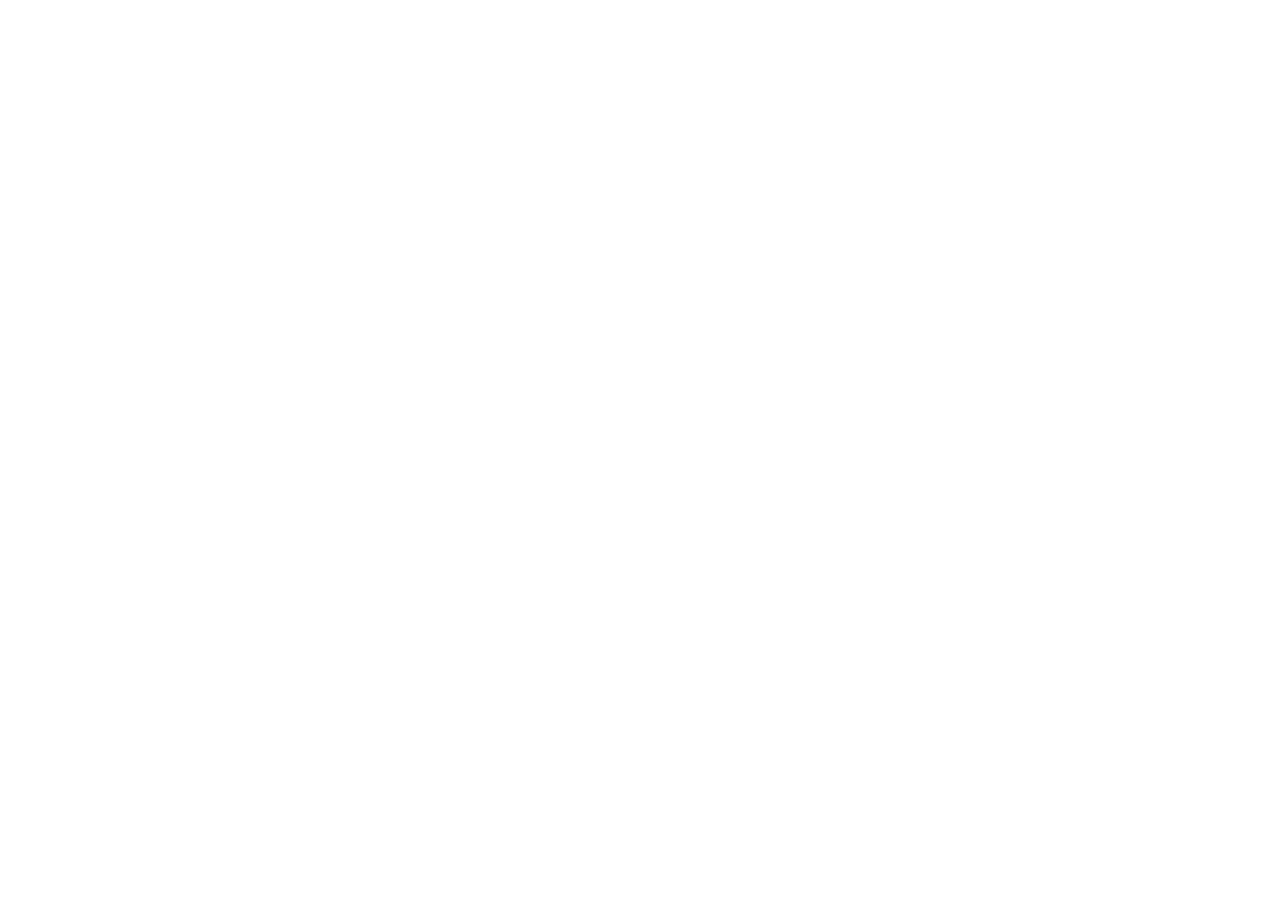
==== index.html @ eb9d6a70 "Set up the foundation for webpage" ====
<!DOCTYPE html>
<html>
    <head>
        <meta charset="UTF-8">
        <title>Odin Recipes</title>
    </head>
    <body>
        <head>

        </head>
        <main>

        </main>
        <footer>
            
        </footer>
    </body>

</html>
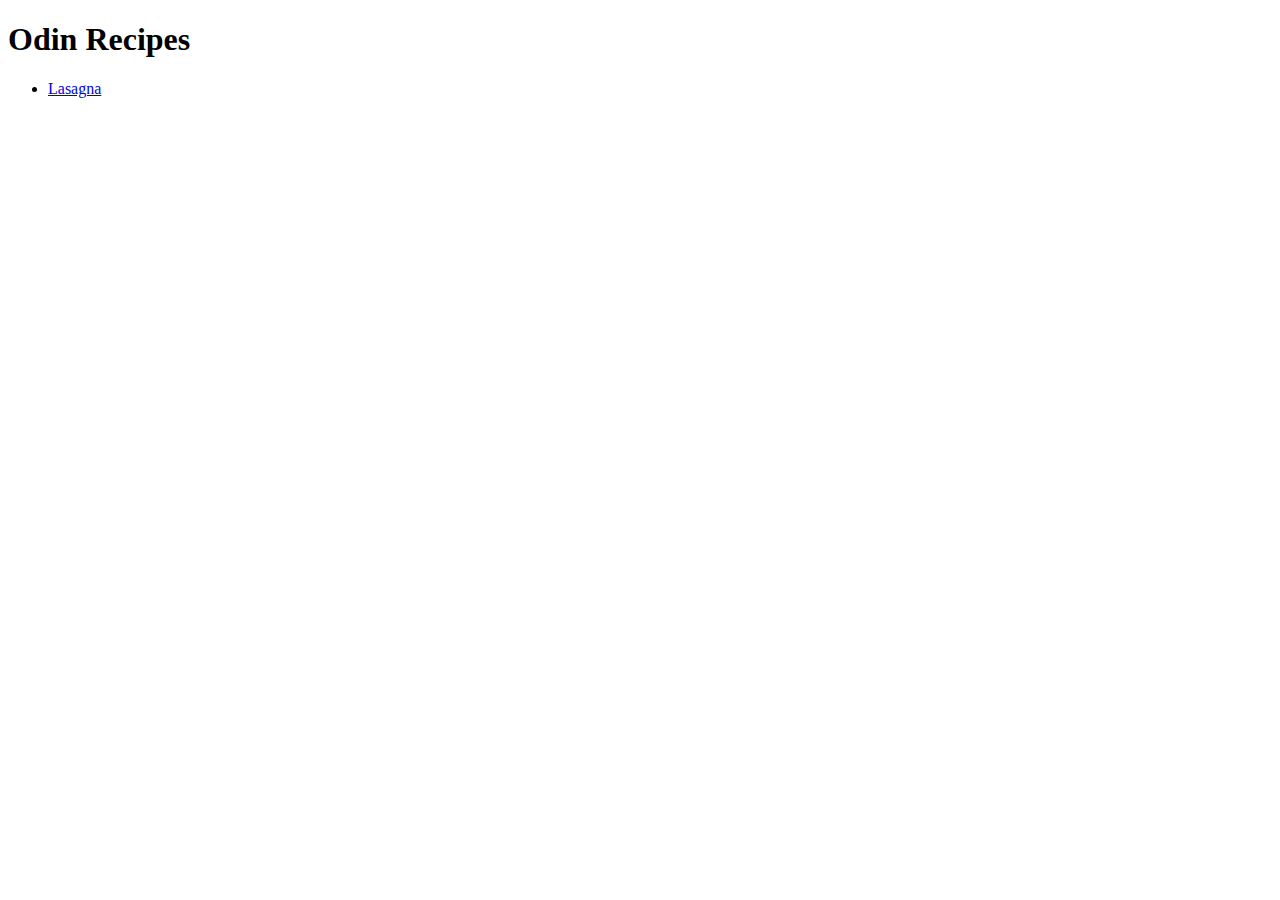
==== commit a4ddf596: "Ad titles and link to lasagna" ====
--- a/index.html
+++ b/index.html
@@ -5,14 +5,18 @@
         <title>Odin Recipes</title>
     </head>
     <body>
-        <head>
+        <header>
+            <h1>Odin Recipes</h1>
+            <ul>
+                <li><a href="./recipes/lasagna.html" target="_blank">Lasagna</a></li>
+            </ul>
 
-        </head>
+        </header>
         <main>
 
         </main>
         <footer>
-            
+
         </footer>
     </body>
 
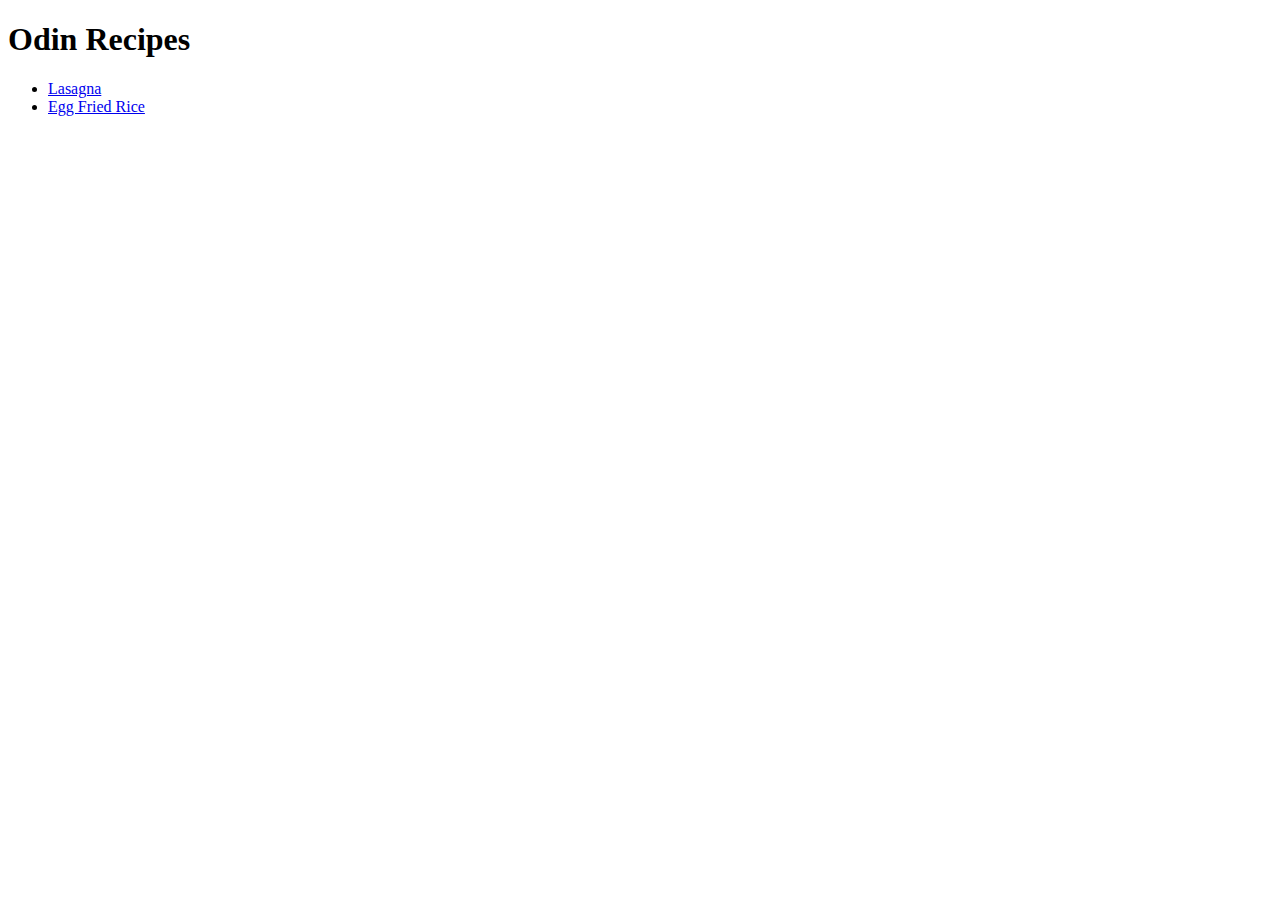
==== commit e194796a: "Ad content to friedrice" ====
--- a/index.html
+++ b/index.html
@@ -9,6 +9,7 @@
             <h1>Odin Recipes</h1>
             <ul>
                 <li><a href="./recipes/lasagna.html" target="_blank">Lasagna</a></li>
+                <li><a href="./recipes/friedrice.html" target="_blank">Egg Fried Rice</a></li>
             </ul>
 
         </header>
